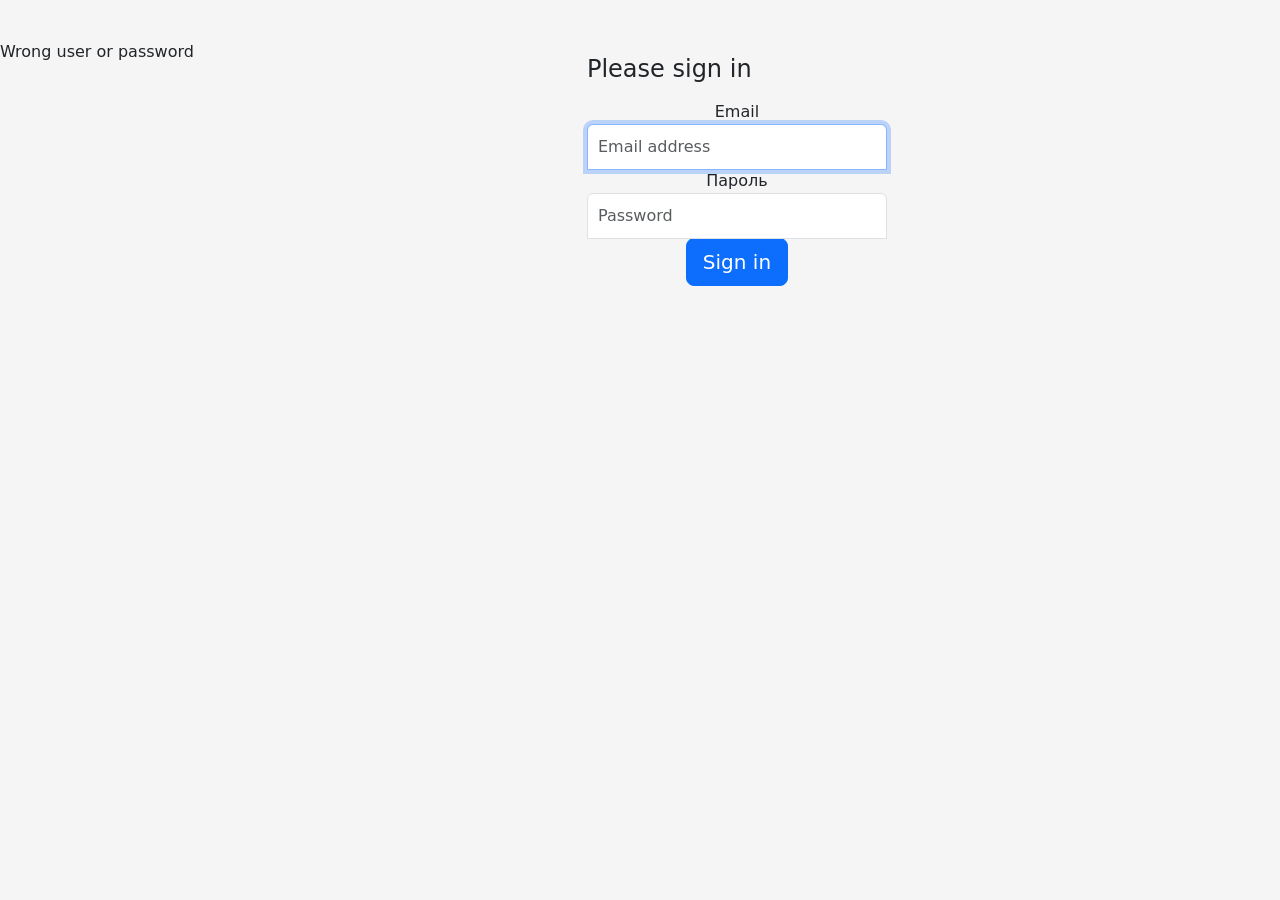
==== src/main/resources/templates/login.html @ 13902fd5 "задача 3.1.2" ====
<!DOCTYPE html>
<html lang="en"
      xmlns:th="http://www.thymeleaf.org">
<head>
  <meta charset="utf-8">
  <meta name="viewport" content="width=device-width, initial-scale=1">
  <meta name="robots" content="index, follow">

  <title>Login page</title>
      <!-- Bootstrap core CSS -->
      <link rel="stylesheet" href="https://stackpath.bootstrapcdn.com/bootstrap/5.0.0-alpha1/css/bootstrap.min.css"
            integrity="sha384-r4NyP46KrjDleawBgD5tp8Y7UzmLA05oM1iAEQ17CSuDqnUK2+k9luXQOfXJCJ4I" crossorigin="anonymous">
      <link rel="stylesheet" href="https://bootstrap5.ru/css/docs.css">
  <meta name="theme-color" content="#7952b3">

  <style>
    .bd-placeholder-img {
      font-size: 1.125rem;
      text-anchor: middle;
      -webkit-user-select: none;
      -moz-user-select: none;
      -ms-user-select: none;
      user-select: none;
    }

    @media (min-width: 768px) {
      .bd-placeholder-img-lg {
        font-size: 3.5rem;
      }
    }
  </style>

  <link href="../static/css/signin.css" th:href="@{/css/signin.css}" rel="stylesheet" />
</head>
<body class="text-center">

<p th:if="${loginError}">Wrong user or password</p>

<form th:action="@{/login}" method="post" class="form-signin">
  <h1 class="h4 mb-3 font-weight-bold">Please sign in</h1>

  <label for="username" class="sr-only">Email</label>
  <input type="text" id="username" class="form-control" placeholder="Email address" required="" autofocus="" name="username">

  <label for="password" class="sr-only">Пароль</label>
  <input type="text" id="password" class="form-control" placeholder="Password" required="" name="password">
  <button class="btn btn-lg btn-primary btn-block" type="submit">Sign in</button>

</form>
</body>
</html>
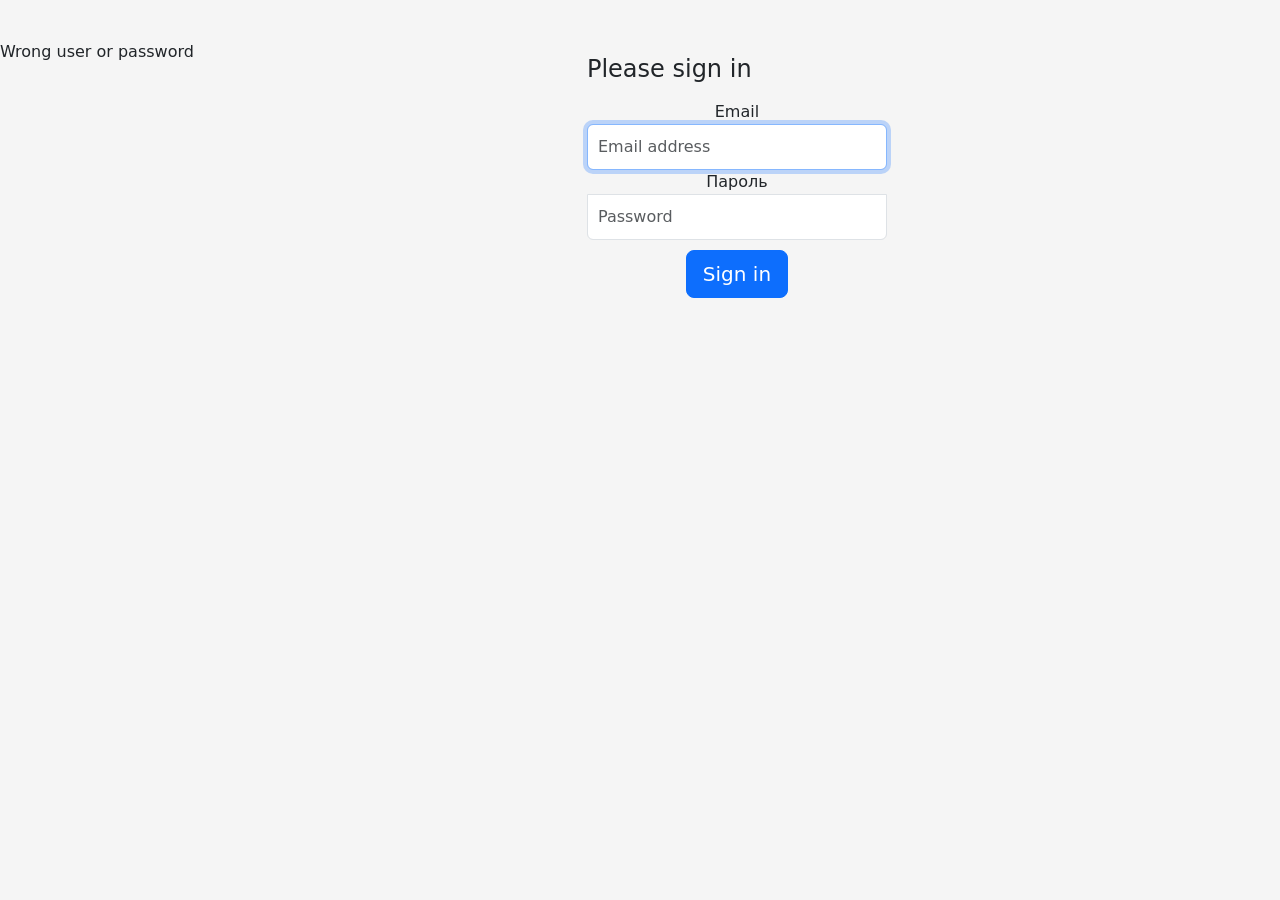
==== commit 9dd190c6: "задача 3.1.2 (авторизация по email)" ====
--- a/src/main/resources/templates/login.html
+++ b/src/main/resources/templates/login.html
@@ -40,10 +40,10 @@
   <h1 class="h4 mb-3 font-weight-bold">Please sign in</h1>
 
   <label for="username" class="sr-only">Email</label>
-  <input type="text" id="username" class="form-control" placeholder="Email address" required="" autofocus="" name="username">
+  <input type="email" id="username" class="form-control" placeholder="Email address" required="" autofocus="" name="username">
 
   <label for="password" class="sr-only">Пароль</label>
-  <input type="text" id="password" class="form-control" placeholder="Password" required="" name="password">
+  <input type="password" id="password" class="form-control" placeholder="Password" required="" name="password">
   <button class="btn btn-lg btn-primary btn-block" type="submit">Sign in</button>
 
 </form>
